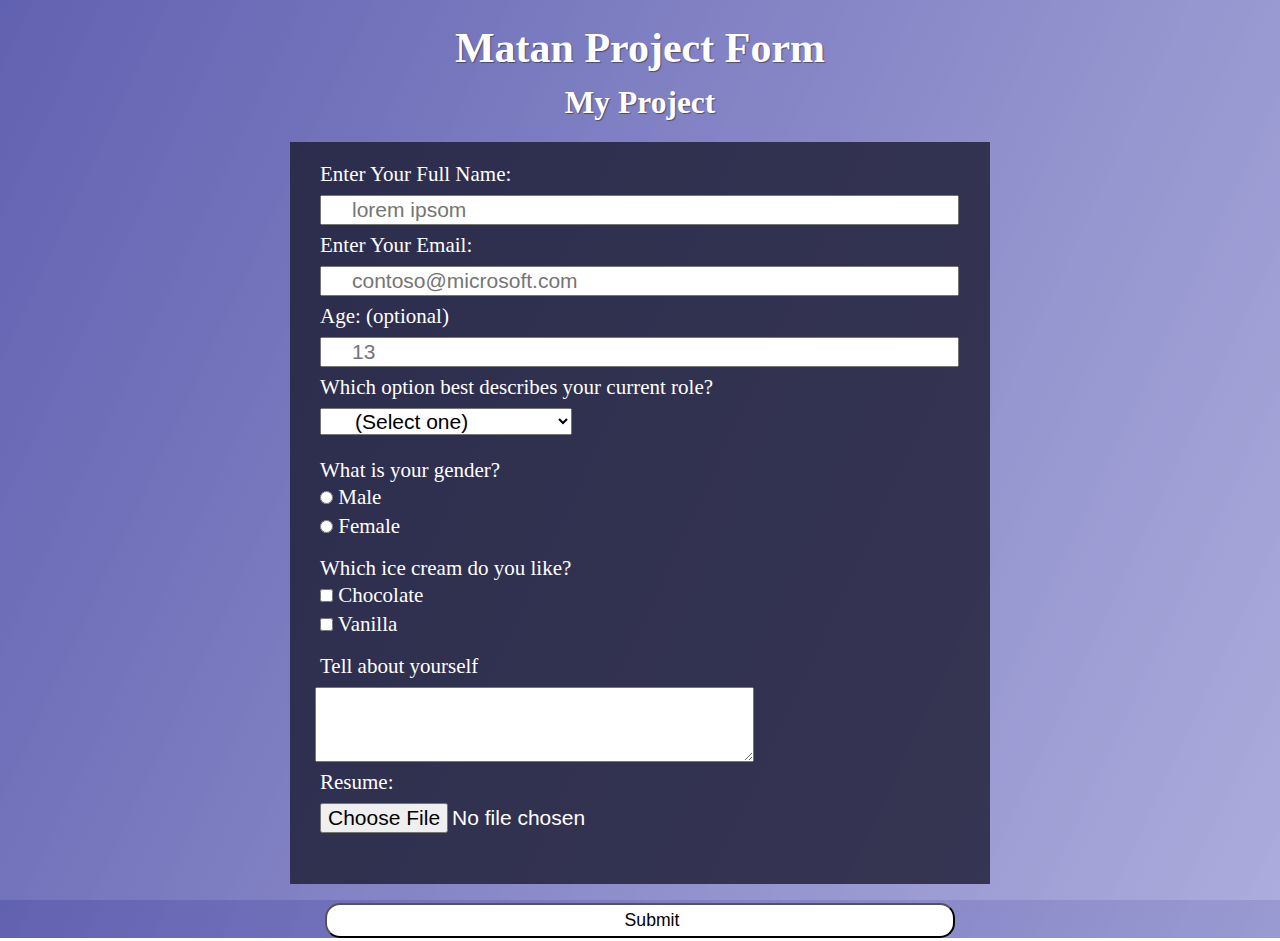
==== Certification Projects/Build a Survey Form Project/index.html @ a2e1b826 "Add files via upload" ====
<!DOCTYPE html>
<html>
  <head>
    <meta charset="UTF-8">
    <meta name="viewport" content="width=device-width, initial-scale= 1.0">
    <link rel="stylesheet" type="text/css" href="styles.css">
    <title> Matan Project Form </title>
  </head>
  <body>
    <h1 id="title">Matan Project Form</h1>
    <h2>My Project</h2>
    <form id="survey-form" action="submit">
      <div class="UserDetails">
      <div class="name">
      <label id="name-label">Enter Your Full Name: <input type="text" id="name" name="fullname" placeholder="lorem ipsom" required/></label>
      </div>
      <label id="email-label">Enter Your Email: <input type="email" id="email" name="email" placeholder="contoso@microsoft.com" required/></label>
      <label id="number-label">Age: (optional) <input type="number" id="number" min="18" max="120" placeholder="13"/></label>

<label>Which option best describes your current role?
<select id="dropdown">
  <option>(Select one)</option>
  <option>System Administrator</option>
  <option>Full Stack Developer</option>
</select>
</label>
      </div>
  <div class="gender">
    <label>What is your gender?</label>
<label><input type="radio" name="gender" value="male" id="gender" required/> Male</label>
<label><input type="radio" name="gender" value="female" id="gender" required/> Female</label>
</div>

  <div class="icecream">
    <label>Which ice cream do you like?</label>
<label><input type="checkbox" name="ice-cream" value="chocolate" id="ice-cream" required/> Chocolate</label>
<label><input type="checkbox" name="ice-cream" value="vanilla" id="ice-cream" required/> Vanilla</label>
</div>

<div class="bio">
<label id="bio">Tell about yourself</label>
<textarea rows="3" cols="30" required></textarea>
<label>Resume:</label><input type="file" required/>
</div>

            <input type="submit" id="submit" />
    </form>
  </body>
</html>
---- Certification Projects/Build a Survey Form Project/styles.css ----
body {
width: 100%;
height: 100vh;       
margin: 0;
font-size: 21px;
color: white;
font-family: 'Tahoma';
background-image: linear-gradient( 115deg, rgba(58, 58, 158, 0.8), rgba(136, 136, 206, 0.7) ), url(https://cdn.freecodecamp.org/testable-projects-fcc/images/survey-form-background.jpeg);
}
.name {
  padding-top: 20px;
  min-height: 2em;
}
label {
display: block;
}
input, select, textarea {
  display: block;
  margin: 0.5rem 0;
}

label, input, select, textarea {
  padding-left: 30px;
}

h1 {
  padding-top: 1.5rem;
}

h2{
  padding-bottom: 0.5rem;
}

h1, h2 {
    text-align: center;
    margin-top: 0;
    margin-bottom: 0.8rem;
    text-shadow: 1px 1px 1px rgb(0 0 0 / 40%)
}

form {
  width: 700px;
	max-width: 1000px;
	min-width: 300px;
  max-height: 700px;
	margin: 0 auto;
  padding-bottom: 2em;
  background: rgba(27, 27, 50, 0.8)
}


input[type="submit"] {
  display: block;
  text-align: center;

  margin: 4em auto;
  height: 2em;
  font-size: 1.1rem;
  background-color: White;
  border-radius: 15px;
  min-width: 300px;
}

input {
  width: 90%
}


input[type="radio"] {
  display: inline-block;
  width: unset;
}

input[type="checkbox"] 
{
  display: inline-block;
  width: unset;
}

textarea {
  margin-left: 25px;
  font-size: 21px;
}

.gender, .icecream, .bio, .resume {
  padding-top: 15px;
}

input, select {
  font-size: 21px;
}
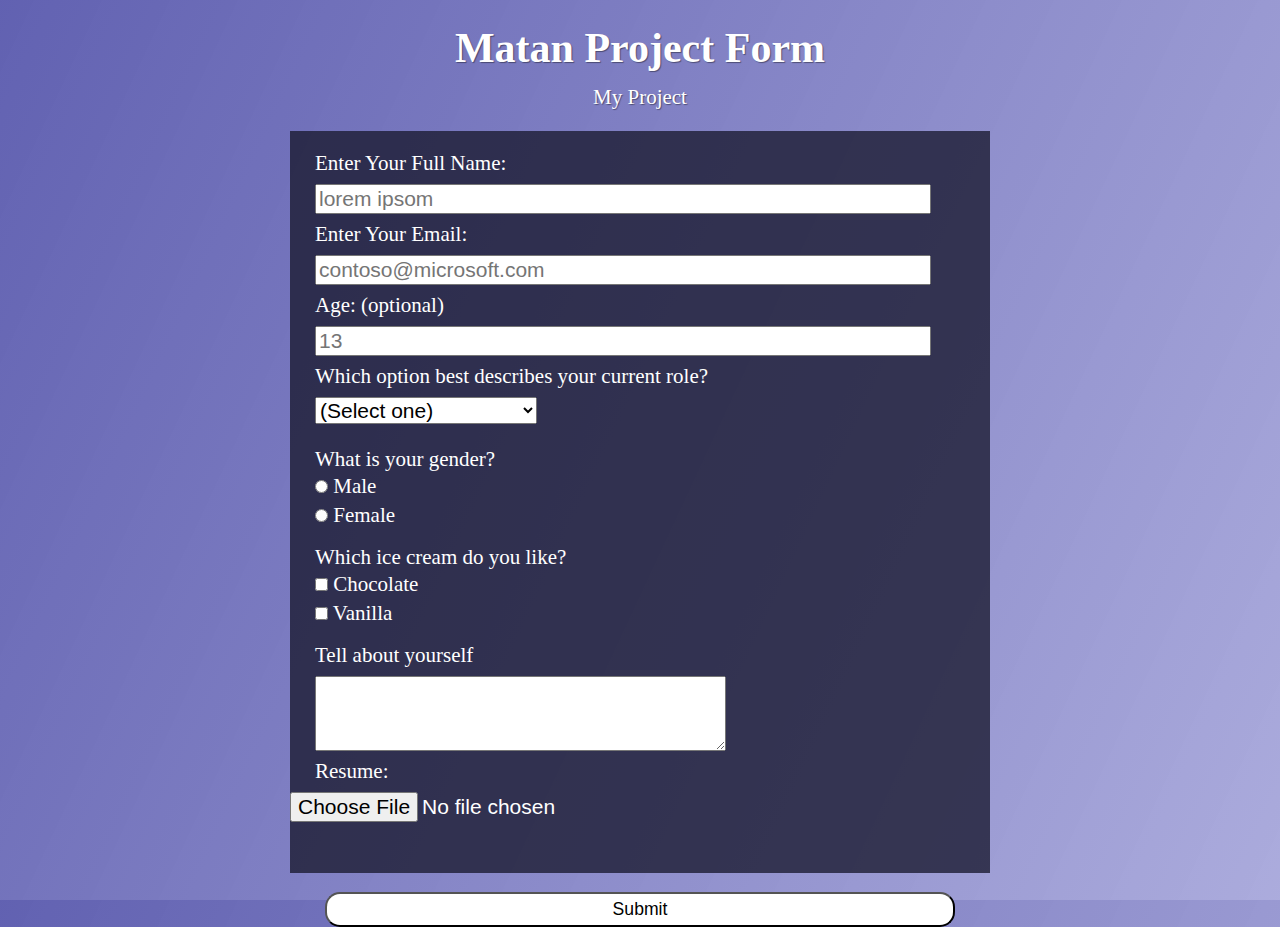
==== commit 11ef9836: "Update index.html" ====
--- a/Certification Projects/Build a Survey Form Project/index.html
+++ b/Certification Projects/Build a Survey Form Project/index.html
@@ -8,7 +8,7 @@
   </head>
   <body>
     <h1 id="title">Matan Project Form</h1>
-    <h2>My Project</h2>
+    <p id="description">My Project</p>
     <form id="survey-form" action="submit">
       <div class="UserDetails">
       <div class="name">
@@ -46,4 +46,4 @@
             <input type="submit" id="submit" />
     </form>
   </body>
-</html>+</html>
--- a/Certification Projects/Build a Survey Form Project/styles.css
+++ b/Certification Projects/Build a Survey Form Project/styles.css
@@ -13,25 +13,22 @@
 }
 label {
 display: block;
+margin-left: 25px;
 }
 input, select, textarea {
   display: block;
   margin: 0.5rem 0;
 }
 
-label, input, select, textarea {
-  padding-left: 30px;
-}
-
 h1 {
   padding-top: 1.5rem;
 }
 
-h2{
+p{
   padding-bottom: 0.5rem;
 }
 
-h1, h2 {
+h1, h2, p {
     text-align: center;
     margin-top: 0;
     margin-bottom: 0.8rem;
